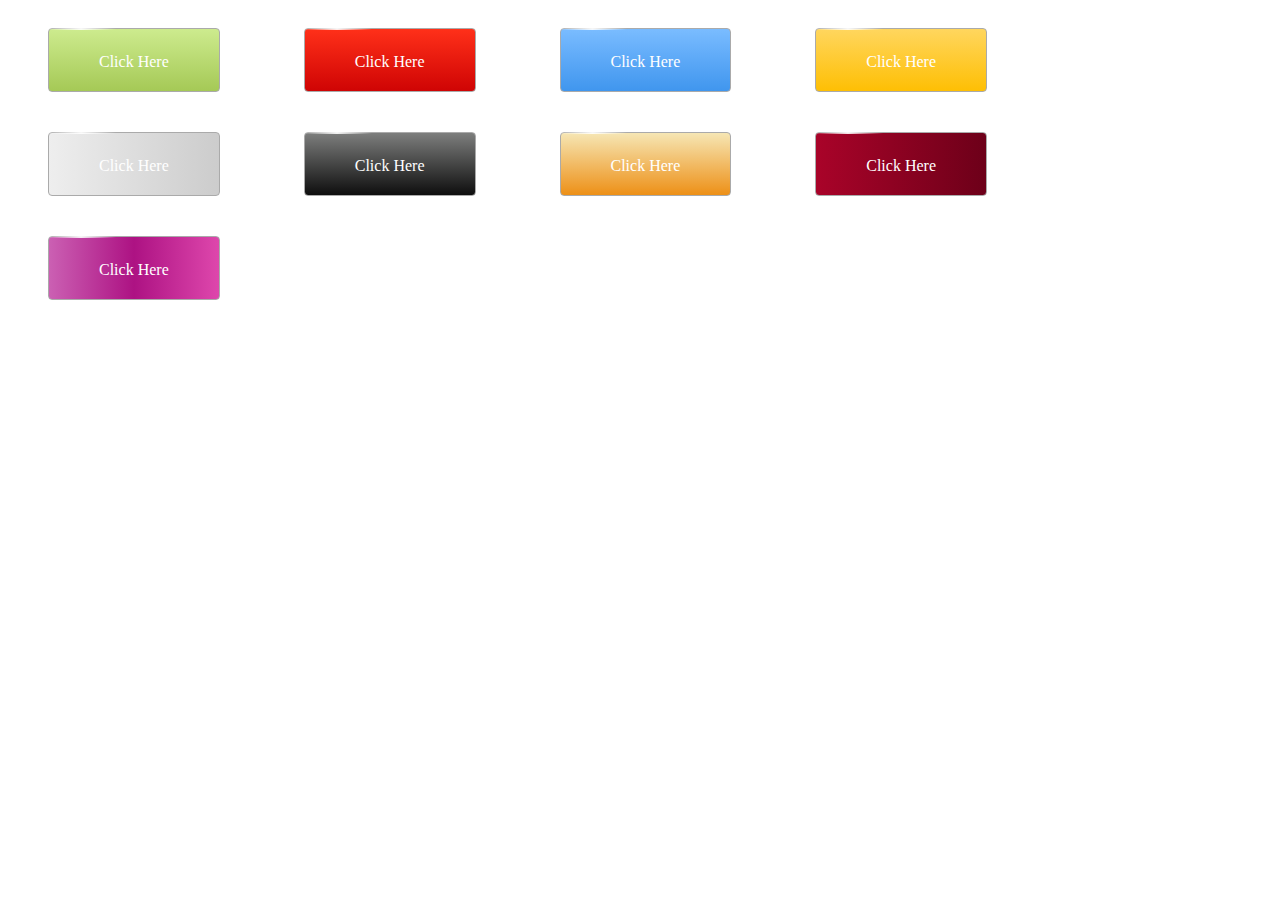
==== EasyPrint/WebContent/index.html @ 6e5580e9 "make a change" ====
<!DOCTYPE html>
<html>
<head>
<meta charset="UTF-8">
<title>EasyPrint</title>

<link rel="stylesheet" type="text/css" href="css/button.css" />

</head>
<body>
<a href="#" class="button green"><div class="light"></div>Click Here</a>
<a href="#" class="button red"><div class="light"></div>Click Here</a>
<a href="#" class="button blue"><div class="light"></div>Click Here</a>
<a href="#" class="button yellow"><div class="light"></div>Click Here</a>
<a href="#" class="button grey"><div class="light"></div>Click Here</a>
<a href="#" class="button black"><div class="light"></div>Click Here</a>
<a href="#" class="button brown"><div class="light"></div>Click Here</a>
<a href="#" class="button darkred"><div class="light"></div>Click Here</a>
<a href="#" class="button purple"><div class="light"></div>Click Here</a>
</body>
</html>
---- EasyPrint/WebContent/css/button.css ----
@CHARSET "UTF-8";
.button{
	height:2em;
	padding:15px 50px;
	margin:20px 40px;
	cursor:pointer;
	display:inline-block;
	color:#FFF;
	font-size:1em;
	border:1px solid #eee;
	background:#eee;
	border-radius:4px;
	line-height:2em;
	border:1px solid #aaa;
	text-decoration:none;
		
	-webkit-transition: all 0.3s linear;
     -khtml-transition: all 0.3s linear;
       -moz-transition: all 0.3s linear;
         -o-transition: all 0.3s linear;
            transition: all 0.3s linear;
}

/***********************************************************************
 * 	Green Background
 **********************************************************************/
.green{
	background: #cdeb8e; /* Old browsers */
	background: -moz-linear-gradient(top, #cdeb8e 0%, #a5c956 100%); /* FF3.6+ */
	background: -webkit-gradient(linear, left top, left bottom, color-stop(0%,#cdeb8e), color-stop(100%,#a5c956)); /* Chrome,Safari4+ */
	background: -webkit-linear-gradient(top, #cdeb8e 0%,#a5c956 100%); /* Chrome10+,Safari5.1+ */
	background: -o-linear-gradient(top, #cdeb8e 0%,#a5c956 100%); /* Opera 11.10+ */
	background: -ms-linear-gradient(top, #cdeb8e 0%,#a5c956 100%); /* IE10+ */
	background: linear-gradient(top, #cdeb8e 0%,#a5c956 100%); /* W3C */
	filter: progid:DXImageTransform.Microsoft.gradient( startColorstr='#cdeb8e', endColorstr='#a5c956',GradientType=0 ); /* IE6-9 */
}

/***********************************************************************
 * 	Red Background
 **********************************************************************/
.red{
	background: #ff3019; /* Old browsers */
	background: -moz-linear-gradient(top, #ff3019 0%, #cf0404 100%); /* FF3.6+ */
	background: -webkit-gradient(linear, left top, left bottom, color-stop(0%,#ff3019), color-stop(100%,#cf0404)); /* Chrome,Safari4+ */
	background: -webkit-linear-gradient(top, #ff3019 0%,#cf0404 100%); /* Chrome10+,Safari5.1+ */
	background: -o-linear-gradient(top, #ff3019 0%,#cf0404 100%); /* Opera 11.10+ */
	background: -ms-linear-gradient(top, #ff3019 0%,#cf0404 100%); /* IE10+ */
	background: linear-gradient(top, #ff3019 0%,#cf0404 100%); /* W3C */
	filter: progid:DXImageTransform.Microsoft.gradient( startColorstr='#ff3019', endColorstr='#cf0404',GradientType=0 ); /* IE6-9 */
}

/***********************************************************************
 * 	Yellow Background
 **********************************************************************/
.yellow{
	background: #ffd65e; /* Old browsers */
	background: -moz-linear-gradient(top, #ffd65e 0%, #febf04 100%); /* FF3.6+ */
	background: -webkit-gradient(linear, left top, left bottom, color-stop(0%,#ffd65e), color-stop(100%,#febf04)); /* Chrome,Safari4+ */
	background: -webkit-linear-gradient(top, #ffd65e 0%,#febf04 100%); /* Chrome10+,Safari5.1+ */
	background: -o-linear-gradient(top, #ffd65e 0%,#febf04 100%); /* Opera 11.10+ */
	background: -ms-linear-gradient(top, #ffd65e 0%,#febf04 100%); /* IE10+ */
	background: linear-gradient(top, #ffd65e 0%,#febf04 100%); /* W3C */
	filter: progid:DXImageTransform.Microsoft.gradient( startColorstr='#ffd65e', endColorstr='#febf04',GradientType=0 ); /* IE6-9 */
}

/***********************************************************************
 * 	Grey Background
 **********************************************************************/
.grey{
	background: rgb(238,238,238); /* Old browsers */
	background: -moz-linear-gradient(left, rgba(238,238,238,1) 0%, rgba(204,204,204,1) 100%); /* FF3.6+ */
	background: -webkit-gradient(linear, left top, right top, color-stop(0%,rgba(238,238,238,1)), color-stop(100%,rgba(204,204,204,1))); /* Chrome,Safari4+ */
	background: -webkit-linear-gradient(left, rgba(238,238,238,1) 0%,rgba(204,204,204,1) 100%); /* Chrome10+,Safari5.1+ */
	background: -o-linear-gradient(left, rgba(238,238,238,1) 0%,rgba(204,204,204,1) 100%); /* Opera 11.10+ */
	background: -ms-linear-gradient(left, rgba(238,238,238,1) 0%,rgba(204,204,204,1) 100%); /* IE10+ */
	background: linear-gradient(left, rgba(238,238,238,1) 0%,rgba(204,204,204,1) 100%); /* W3C */
	filter: progid:DXImageTransform.Microsoft.gradient( startColorstr='#eeeeee', endColorstr='#cccccc',GradientType=1 ); /* IE6-9 */
}

/***********************************************************************
 * 	Black Background
 **********************************************************************/
.black{
	background: #7d7e7d; /* Old browsers */
	background: -moz-linear-gradient(top, #7d7e7d 0%, #0e0e0e 100%); /* FF3.6+ */
	background: -webkit-gradient(linear, left top, left bottom, color-stop(0%,#7d7e7d), color-stop(100%,#0e0e0e)); /* Chrome,Safari4+ */
	background: -webkit-linear-gradient(top, #7d7e7d 0%,#0e0e0e 100%); /* Chrome10+,Safari5.1+ */
	background: -o-linear-gradient(top, #7d7e7d 0%,#0e0e0e 100%); /* Opera 11.10+ */
	background: -ms-linear-gradient(top, #7d7e7d 0%,#0e0e0e 100%); /* IE10+ */
	background: linear-gradient(top, #7d7e7d 0%,#0e0e0e 100%); /* W3C */
	filter: progid:DXImageTransform.Microsoft.gradient( startColorstr='#7d7e7d', endColorstr='#0e0e0e',GradientType=0 ); /* IE6-9 */
}

/***********************************************************************
 * 	Brown Background
 **********************************************************************/
.brown{
	background: #f6e6b4; /* Old browsers */
	background: -moz-linear-gradient(top, #f6e6b4 0%, #ed9017 100%); /* FF3.6+ */
	background: -webkit-gradient(linear, left top, left bottom, color-stop(0%,#f6e6b4), color-stop(100%,#ed9017)); /* Chrome,Safari4+ */
	background: -webkit-linear-gradient(top, #f6e6b4 0%,#ed9017 100%); /* Chrome10+,Safari5.1+ */
	background: -o-linear-gradient(top, #f6e6b4 0%,#ed9017 100%); /* Opera 11.10+ */
	background: -ms-linear-gradient(top, #f6e6b4 0%,#ed9017 100%); /* IE10+ */
	background: linear-gradient(top, #f6e6b4 0%,#ed9017 100%); /* W3C */
	filter: progid:DXImageTransform.Microsoft.gradient( startColorstr='#f6e6b4', endColorstr='#ed9017',GradientType=0 ); /* IE6-9 */
}

/***********************************************************************
 * 	Blue Background
 **********************************************************************/
.blue{
	background: #7abcff; /* Old browsers */
	background: -moz-linear-gradient(top, #7abcff 0%, #60abf8 44%, #4096ee 100%); /* FF3.6+ */
	background: -webkit-gradient(linear, left top, left bottom, color-stop(0%,#7abcff), color-stop(44%,#60abf8), color-stop(100%,#4096ee)); /* Chrome,Safari4+ */
	background: -webkit-linear-gradient(top, #7abcff 0%,#60abf8 44%,#4096ee 100%); /* Chrome10+,Safari5.1+ */
	background: -o-linear-gradient(top, #7abcff 0%,#60abf8 44%,#4096ee 100%); /* Opera 11.10+ */
	background: -ms-linear-gradient(top, #7abcff 0%,#60abf8 44%,#4096ee 100%); /* IE10+ */
	background: linear-gradient(top, #7abcff 0%,#60abf8 44%,#4096ee 100%); /* W3C */
	filter: progid:DXImageTransform.Microsoft.gradient( startColorstr='#7abcff', endColorstr='#4096ee',GradientType=0 ); /* IE6-9 */
}

/***********************************************************************
 * 	Dark Red Background
 **********************************************************************/
.darkred{
	background: rgb(169,3,41); /* Old browsers */
	background: -moz-linear-gradient(left, rgba(169,3,41,1) 0%, rgba(143,2,34,1) 44%, rgba(109,0,25,1) 100%); /* FF3.6+ */
	background: -webkit-gradient(linear, left top, right top, color-stop(0%,rgba(169,3,41,1)), color-stop(44%,rgba(143,2,34,1)), color-stop(100%,rgba(109,0,25,1))); /* Chrome,Safari4+ */
	background: -webkit-linear-gradient(left, rgba(169,3,41,1) 0%,rgba(143,2,34,1) 44%,rgba(109,0,25,1) 100%); /* Chrome10+,Safari5.1+ */
	background: -o-linear-gradient(left, rgba(169,3,41,1) 0%,rgba(143,2,34,1) 44%,rgba(109,0,25,1) 100%); /* Opera 11.10+ */
	background: -ms-linear-gradient(left, rgba(169,3,41,1) 0%,rgba(143,2,34,1) 44%,rgba(109,0,25,1) 100%); /* IE10+ */
	background: linear-gradient(left, rgba(169,3,41,1) 0%,rgba(143,2,34,1) 44%,rgba(109,0,25,1) 100%); /* W3C */
	filter: progid:DXImageTransform.Microsoft.gradient( startColorstr='#a90329', endColorstr='#6d0019',GradientType=1 ); /* IE6-9 */
}

/***********************************************************************
 * 	Purple Background
 **********************************************************************/
.purple{
	background: rgb(203,96,179); /* Old browsers */
	background: -moz-linear-gradient(left, rgba(203,96,179,1) 0%, rgba(173,18,131,1) 50%, rgba(222,71,172,1) 100%); /* FF3.6+ */
	background: -webkit-gradient(linear, left top, right top, color-stop(0%,rgba(203,96,179,1)), color-stop(50%,rgba(173,18,131,1)), color-stop(100%,rgba(222,71,172,1))); /* Chrome,Safari4+ */
	background: -webkit-linear-gradient(left, rgba(203,96,179,1) 0%,rgba(173,18,131,1) 50%,rgba(222,71,172,1) 100%); /* Chrome10+,Safari5.1+ */
	background: -o-linear-gradient(left, rgba(203,96,179,1) 0%,rgba(173,18,131,1) 50%,rgba(222,71,172,1) 100%); /* Opera 11.10+ */
	background: -ms-linear-gradient(left, rgba(203,96,179,1) 0%,rgba(173,18,131,1) 50%,rgba(222,71,172,1) 100%); /* IE10+ */
	background: linear-gradient(left, rgba(203,96,179,1) 0%,rgba(173,18,131,1) 50%,rgba(222,71,172,1) 100%); /* W3C */
	filter: progid:DXImageTransform.Microsoft.gradient( startColorstr='#cb60b3', endColorstr='#de47ac',GradientType=1 ); /* IE6-9 */
}

.button:hover{
	-webkit-box-shadow:rgba(0,0,0,0.7) 0px 5px 15px, inset rgba(0,0,0,0.15) 0px -10px 20px;
     -khtml-box-shadow:rgba(0,0,0,0.7) 0px 5px 15px, inset rgba(0,0,0,0.15) 0px -10px 20px;
       -moz-box-shadow:rgba(0,0,0,0.7) 0px 5px 15px, inset rgba(0,0,0,0.15) 0px -10px 20px;
         -o-box-shadow:rgba(0,0,0,0.7) 0px 5px 15px, inset rgba(0,0,0,0.15) 0px -10px 20px;
            box-shadow:rgba(0,0,0,0.7) 0px 5px 15px, inset rgba(0,0,0,0.15) 0px -10px 20px;
}
.button:active {
    -webkit-box-shadow: rgba(255,255,255,0.25) 0px 1px 0px, inset rgba(255,255,255,0.03) 0px 20px 0px, inset rgba(0,0,0,0.15) 0px -20px 20px, inset rgba(255,255,255,0.05) 0px 20px 20px;
     -khtml-box-shadow: rgba(255,255,255,0.25) 0px 1px 0px, inset rgba(255,255,255,0.03) 0px 20px 0px, inset rgba(0,0,0,0.15) 0px -20px 20px, inset rgba(255,255,255,0.05) 0px 20px 20px;
       -moz-box-shadow: rgba(255,255,255,0.25) 0px 1px 0px, inset rgba(255,255,255,0.03) 0px 20px 0px, inset rgba(0,0,0,0.15) 0px -20px 20px, inset rgba(255,255,255,0.05) 0px 20px 20px;
         -o-box-shadow: rgba(255,255,255,0.25) 0px 1px 0px, inset rgba(255,255,255,0.03) 0px 20px 0px, inset rgba(0,0,0,0.15) 0px -20px 20px, inset rgba(255,255,255,0.05) 0px 20px 20px;
            box-shadow: rgba(255,255,255,0.25) 0px 1px 0px, inset rgba(255,255,255,0.03) 0px 20px 0px, inset rgba(0,0,0,0.15) 0px -20px 20px, inset rgba(255,255,255,0.05) 0px 20px 20px;
    text-shadow:1px 1px 1px #eee;
}

.light {
    display: block;
    position: relative;
    background: -moz-linear-gradient(left, rgba(255,255,255,0) 0%, rgba(255,255,255,0.9) 50%, rgba(255,255,255,0) 100%); /* FF3.6+ */
	background: -webkit-gradient(linear, left top, right top, color-stop(0%,rgba(255,255,255,0)), color-stop(50%,rgba(255,255,255,0.9)), color-stop(100%,rgba(255,255,255,0))); /* Chrome,Safari4+ */
	background: -webkit-linear-gradient(left, rgba(255,255,255,0) 0%,rgba(255,255,255,0.9) 50%,rgba(255,255,255,0) 100%); /* Chrome10+,Safari5.1+ */
	background: -o-linear-gradient(left, rgba(255,255,255,0) 0%,rgba(255,255,255,0.9) 50%,rgba(255,255,255,0) 100%); /* Opera 11.10+ */
	background: -ms-linear-gradient(left, rgba(255,255,255,0) 0%,rgba(255,255,255,0.9) 50%,rgba(255,255,255,0) 100%); /* IE10+ */
	background: linear-gradient(left, rgba(255,255,255,0) 0%,rgba(255,255,255,0.9) 50%,rgba(255,255,255,0) 100%); /* W3C */
	filter: progid:DXImageTransform.Microsoft.gradient( startColorstr='#00ffffff', endColorstr='#00ffffff',GradientType=1 ); /* IE6-9 */
    padding: 1px 9px;
    top: -16px;
    left: -53px;
    height: 0px;
}

.button:hover .light{
	
	padding:1px 5px;
  
    -webkit-animation-name: shine;
    -webkit-animation-duration: 0.6s;
    -webkit-animation-timing-function: linear;
    -khtml-animation-name: shine;
    -khtml-animation-duration: 0.6s;
    -khtml-animation-timing-function: linear;
    -moz-animation-name: shine;
    -moz-animation-duration: 0.6s;
    -moz-animation-timing-function: linear;
    -o-animation-name: shine;
    -o-animation-duration: 0.6s;
    -o-animation-timing-function: linear;
    -webkit-animation-name: shine;
    -webkit-animation-duration: 0.6s;
    -webkit-animation-timing-function: linear;
    left:45px;
}

@-webkit-keyframes shine {
    0% { top: -15px; left: -48px; }
    10% { top: -5px; }
    20% { top: 5px; }
    30% { top: 15px; }
    40% { top: 25px; }
    50% { top: 35px; }
    60% { top: 25px; }
    70% { top: 15px; }
    80% { top: 5px; }
    90% { top: -5px; }
    100% { top:-15px; left:45px; -webkit-transform: rotate(-360deg); }
}

@-khtml-keyframes shine {
    0% { top: -15px; left: -48px; }
    10% { top: -5px; }
    20% { top: 5px; }
    30% { top: 15px; }
    40% { top: 25px; }
    50% { top: 35px; }
    60% { top: 25px; }
    70% { top: 15px; }
    80% { top: 5px; }
    90% { top: -5px; }
    100% { top:-15px; left:45px; -khtml-transform: rotate(-360deg); }
}

@-moz-keyframes shine {
    0% { top: -15px; left: -48px; }
    10% { top: -5px; }
    20% { top: 5px; }
    30% { top: 15px; }
    40% { top: 25px; }
    50% { top: 35px; }
    60% { top: 25px; }
    70% { top: 15px; }
    80% { top: 5px; }
    90% { top: -5px; }
    100% { top:-15px; left:45px; -moz-transform: rotate(-360deg); }
}

@-o-keyframes shine {
    0% { top: -15px; left: -48px; }
    10% { top: -5px; }
    20% { top: 5px; }
    30% { top: 15px; }
    40% { top: 25px; }
    50% { top: 35px; }
    60% { top: 25px; }
    70% { top: 15px; }
    80% { top: 5px; }
    90% { top: -5px; }
    100% { top:-15px; left:45px; -o-transform: rotate(-360deg); }
}

@-keyframes shine {
    0% { top: -15px; left: -48px; }
    10% { top: -5px; }
    20% { top: 5px; }
    30% { top: 15px; }
    40% { top: 25px; }
    50% { top: 35px; }
    60% { top: 25px; }
    70% { top: 15px; }
    80% { top: 5px; }
    90% { top: -5px; }
    100% { top:-15px; left:45px; transform: rotate(-360deg); }
}
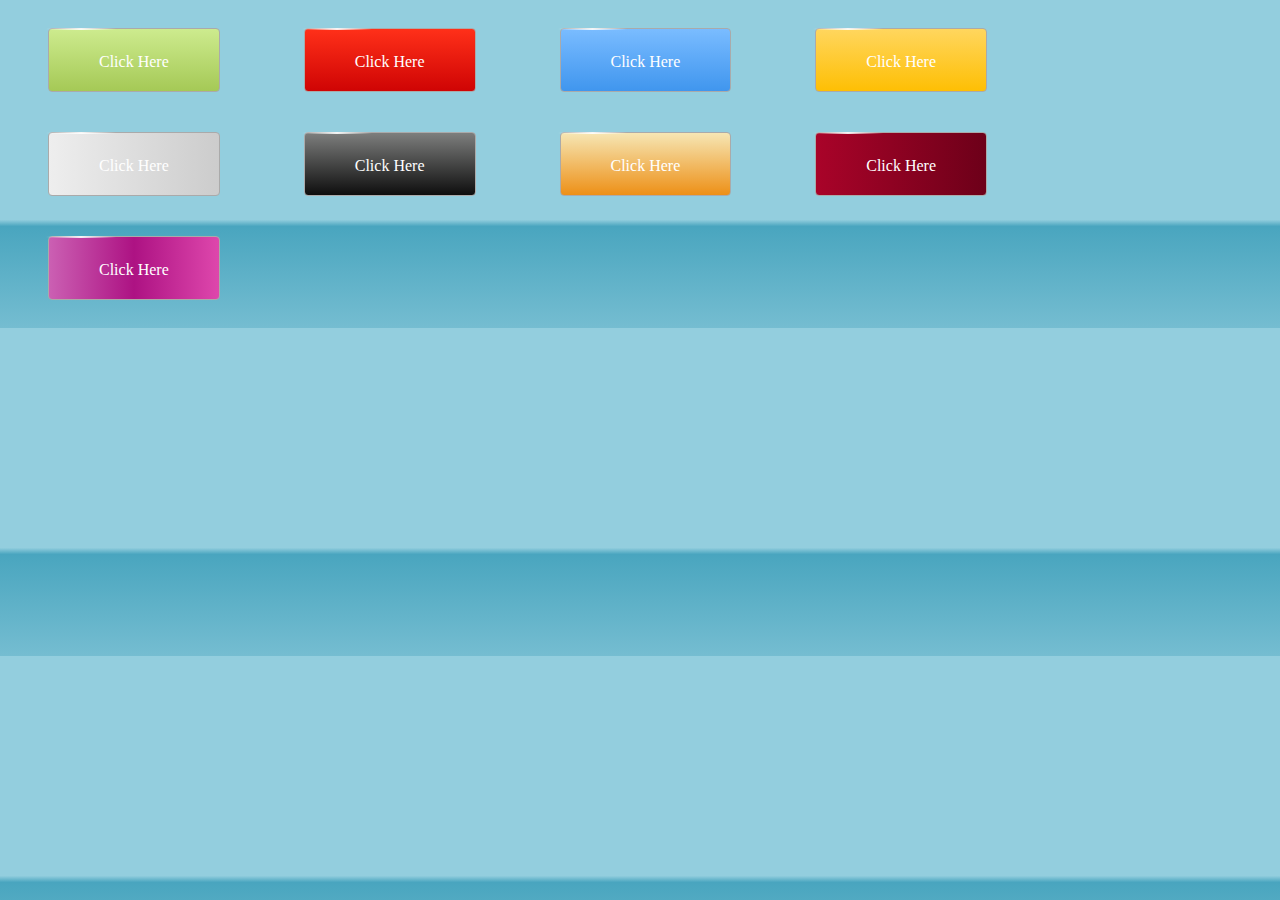
==== commit f2a9f2e8: "test commit" ====
--- a/EasyPrint/WebContent/index.html
+++ b/EasyPrint/WebContent/index.html
@@ -8,7 +8,7 @@
 
 </head>
 <body>
-<a href="#" class="button green"><div class="light"></div>Click Here</a>
+<a href="index.jsp" class="button green"><div class="light"></div>Click Here</a>
 <a href="#" class="button red"><div class="light"></div>Click Here</a>
 <a href="#" class="button blue"><div class="light"></div>Click Here</a>
 <a href="#" class="button yellow"><div class="light"></div>Click Here</a>
--- a/EasyPrint/WebContent/css/button.css
+++ b/EasyPrint/WebContent/css/button.css
@@ -1,4 +1,25 @@
 @CHARSET "UTF-8";
+
+
+body{
+	background: rgba(147,206,222,1);
+	background: -moz-linear-gradient(top, rgba(147,206,222,1) 24%, rgba(147,206,222,1) 67%, rgba(73,165,191,1) 69%, rgba(76,167,192,1) 71%, rgba(117,189,209,1) 100%);
+	background: -webkit-gradient(left top, left bottom, color-stop(24%, rgba(147,206,222,1)), color-stop(67%, rgba(147,206,222,1)), color-stop(69%, rgba(73,165,191,1)), color-stop(71%, rgba(76,167,192,1)), color-stop(100%, rgba(117,189,209,1)));
+	background: -webkit-linear-gradient(top, rgba(147,206,222,1) 24%, rgba(147,206,222,1) 67%, rgba(73,165,191,1) 69%, rgba(76,167,192,1) 71%, rgba(117,189,209,1) 100%);
+	background: -o-linear-gradient(top, rgba(147,206,222,1) 24%, rgba(147,206,222,1) 67%, rgba(73,165,191,1) 69%, rgba(76,167,192,1) 71%, rgba(117,189,209,1) 100%);
+	background: -ms-linear-gradient(top, rgba(147,206,222,1) 24%, rgba(147,206,222,1) 67%, rgba(73,165,191,1) 69%, rgba(76,167,192,1) 71%, rgba(117,189,209,1) 100%);
+	background: linear-gradient(to bottom, rgba(147,206,222,1) 24%, rgba(147,206,222,1) 67%, rgba(73,165,191,1) 69%, rgba(76,167,192,1) 71%, rgba(117,189,209,1) 100%);
+	filter: progid:DXImageTransform.Microsoft.gradient( startColorstr='#93cede', endColorstr='#75bdd1', GradientType=0 );
+	color:#000;
+}
+
+.button_index{
+	text-align:center;
+	vertical-align:middle;
+	padding-top:6px;
+}
+
+
 .button{
 	height:2em;
 	padding:15px 50px;
